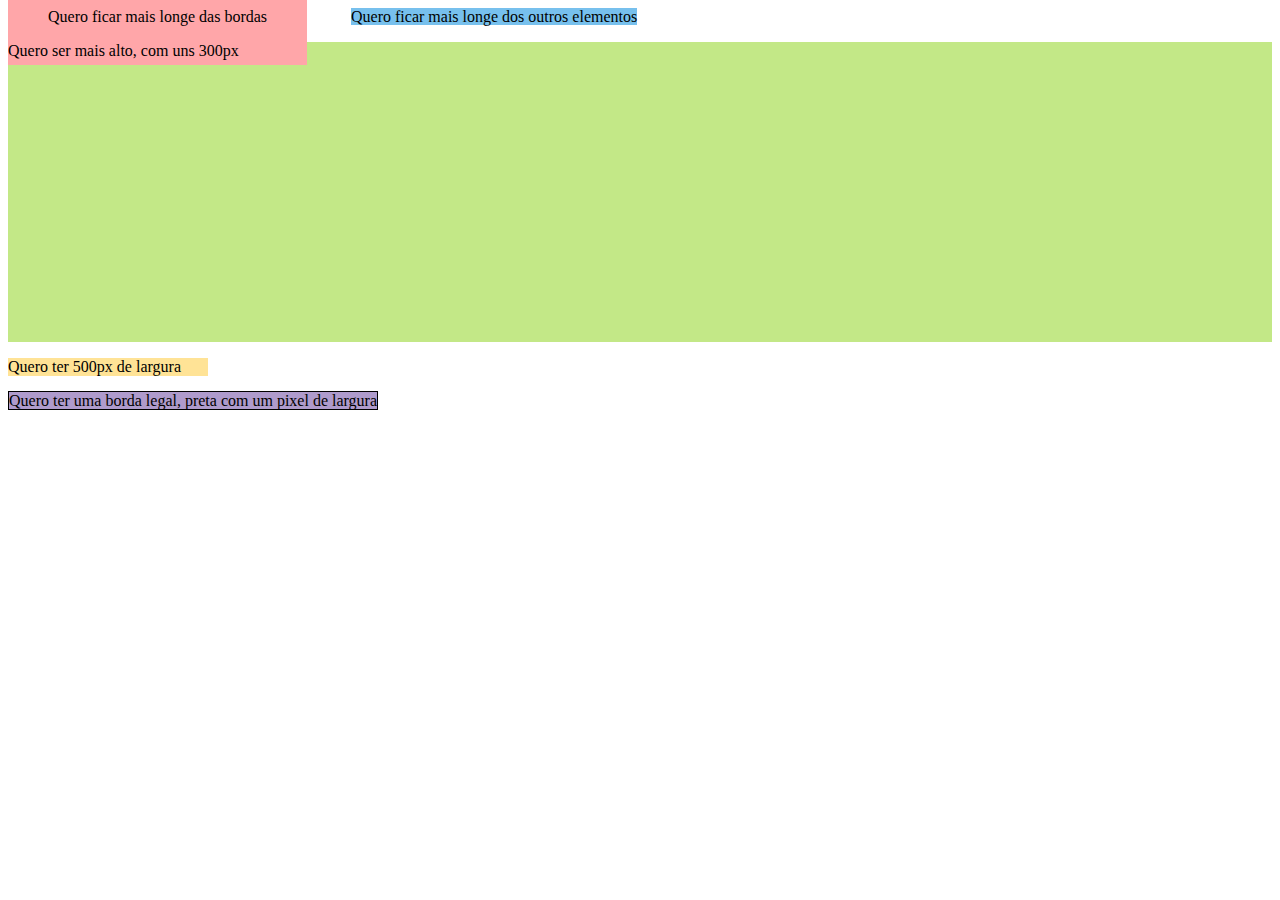
==== exercicio2/index.html @ 80d31d20 "Update index.html" ====
<!DOCTYPE html>
<html>

<head>
   <meta charset="utf-8" />
   <meta name="viewport" content="width=device-width, initial-scale=1.0" />
   <title>CSS - prática guiada 2</title>
   <link rel="stylesheet" href="style.css">
</head>

<body>
   <span class="longe-bordas">Quero ficar mais longe das bordas</span>

   <span class="afastado">Quero ficar mais longe dos outros elementos</span>

   <p class="alto">Quero ser mais alto, com uns 300px</p>

   <p class="largo">Quero ter 500px de largura</p>

   <span class="bordado">Quero ter uma borda legal, preta com um pixel de largura</span>

   <span class="sumido">Quero ficar invisível!</span>
</body>

</html>
---- exercicio2/style.css ----
.longe-bordas{
    background-color: #FFA6A9;
    padding: 40px;
    
    
  }
  
  .afastado{
    background-color: #77C0ED;
    margin: 40px;
  }
  .alto{
    background-color: #C3E887;
    height: 300px;
  }
  
  .largo{
  background-color: #FFE396;
  width: 200px;
  }
  
  .bordado{
    background-color: #AF9BCC;
    border: 1px solid black;
  }
  .sumido{
    display: none;
  }
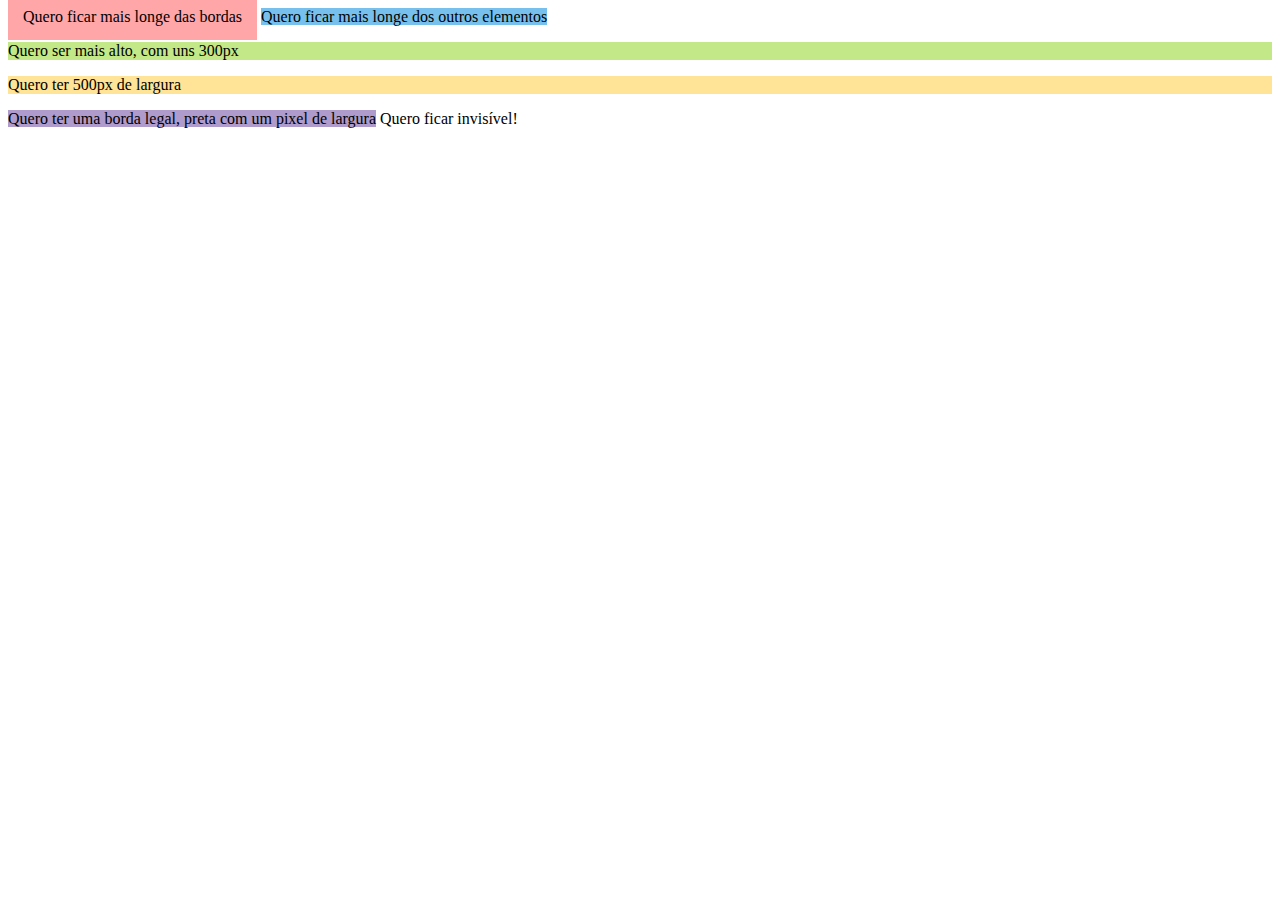
==== commit cea03e3e: "Merge c6c15979703ab0e21874635b850cbab5be2c5e55 into cb0ca063d0d75856158276bba89f5e959462ecdf" ====
--- a/exercicio2/index.html
+++ b/exercicio2/index.html
@@ -4,8 +4,8 @@
 <head>
    <meta charset="utf-8" />
    <meta name="viewport" content="width=device-width, initial-scale=1.0" />
-   <title>CSS - prática guiada 2</title>
-   <link rel="stylesheet" href="style.css">
+   <link rel="stylesheet" type="text/css" href="style.css">
+   <title> CSS I - Prática Guiada 2</title>
 </head>
 
 <body>
@@ -22,4 +22,4 @@
    <span class="sumido">Quero ficar invisível!</span>
 </body>
 
-</html>
+</html>--- a/exercicio2/style.css
+++ b/exercicio2/style.css
@@ -1,30 +1,23 @@
 .longe-bordas{
     background-color: #FFA6A9;
-    padding: 40px;
-    
-    
+    padding: 15px;
   }
   
   .afastado{
     background-color: #77C0ED;
-    margin: 40px;
   }
   .alto{
     background-color: #C3E887;
-    height: 300px;
   }
   
   .largo{
   background-color: #FFE396;
-  width: 200px;
   }
   
   .bordado{
     background-color: #AF9BCC;
-    border: 1px solid black;
-  }
-  .sumido{
-    display: none;
   }
   
-  +  .sumido{
+   
+  }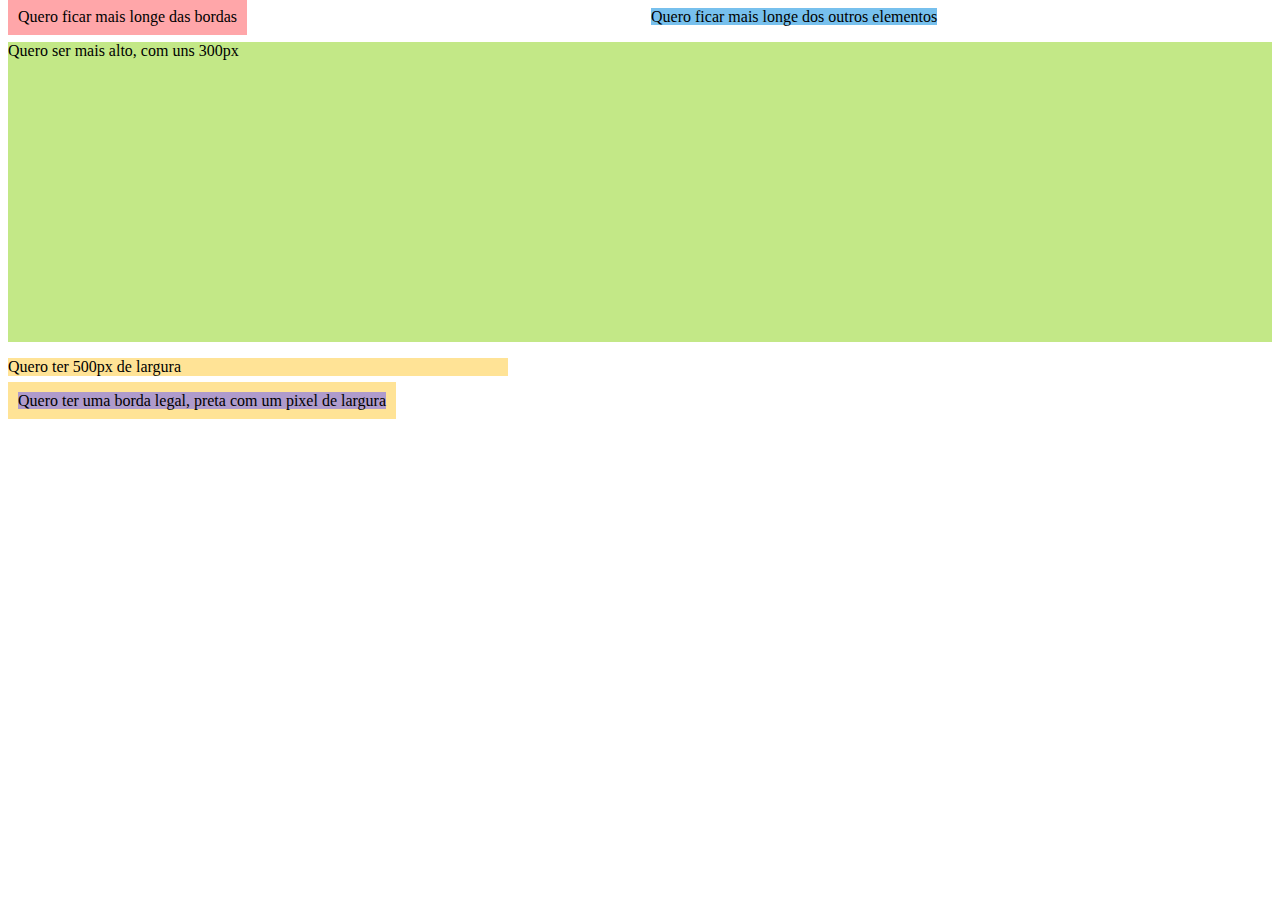
==== commit 28db66fe: "vamo turma" ====
--- a/exercicio2/index.html
+++ b/exercicio2/index.html
@@ -4,8 +4,8 @@
 <head>
    <meta charset="utf-8" />
    <meta name="viewport" content="width=device-width, initial-scale=1.0" />
-   <link rel="stylesheet" type="text/css" href="style.css">
    <title> CSS I - Prática Guiada 2</title>
+   <link rel="stylesheet" href="style.css">
 </head>
 
 <body>
@@ -19,7 +19,7 @@
 
    <span class="bordado">Quero ter uma borda legal, preta com um pixel de largura</span>
 
-   <span class="sumido">Quero ficar invisível!</span>
+   <span class="sumido">Quero ficar invisível!</span>  
 </body>
 
 </html>--- a/exercicio2/style.css
+++ b/exercicio2/style.css
@@ -1,23 +1,30 @@
 .longe-bordas{
     background-color: #FFA6A9;
-    padding: 15px;
+    padding:10px;
+
   }
   
   .afastado{
     background-color: #77C0ED;
+    margin-left: 400px;
   }
   .alto{
     background-color: #C3E887;
+    height: 300px;
   }
   
   .largo{
   background-color: #FFE396;
+  width: 500px;
+  
   }
   
   .bordado{
     background-color: #AF9BCC;
+    border: #FFE396 solid 10px;
   }
   
   .sumido{
-   
+   color:white ;
+
   }